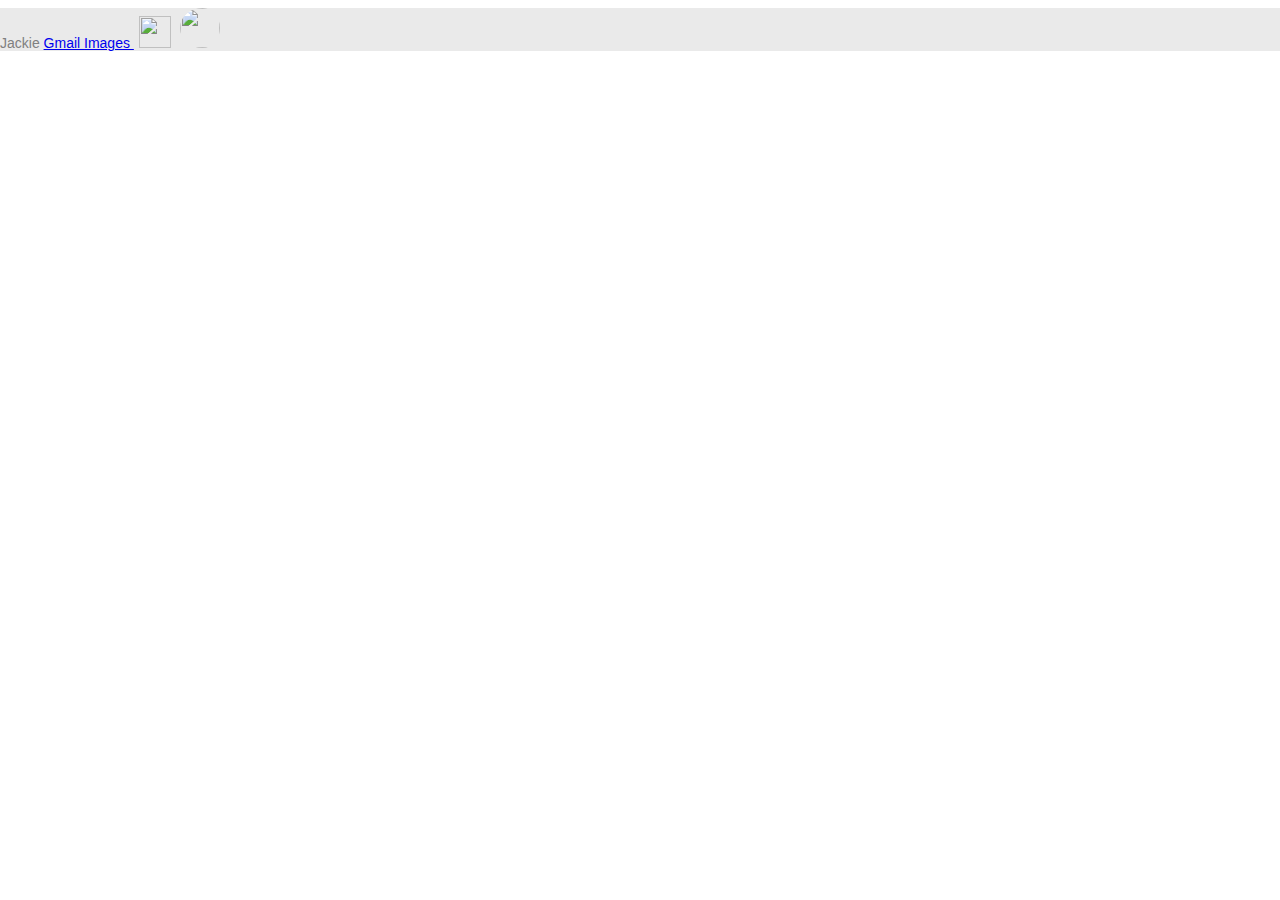
==== searchresults.html @ f9d32d33 "search results" ====
<!DOCTYPE html>
<html>

	<head>
		<title> Search Results </title>
		<link type="text/css" rel="stylesheet" href="search.css"> 
	</head>

	<body>
		
		<div id="header">
                        Jackie
                        <a href="https://www.google.com" > Gmail </a>
                        <a href="google.com" > Images </a>
                        <a href="https://www.google.com/maps/preview?hl=en"><img class="img-link" src="http://www.vallas.gr/mobile/images/calendar.png"></a>
                        <a href="https://plus.google.com/+JackiePham1/posts"><img class="img-circle" src="http://appbalo.com/wp-content/uploads/2014/08/Square-InstaPic---No-crop.png"> </a>
                </div>

	</body>

</html>
---- search.css ----
#header {
        display: inline-block;
        position: absolute;
        right: 0px;
        color: gray;
        font-family: Arial;
        font-size: 14px;
	background-color: #eaeaea;
	width: 100%;}


a:hover {
        text-decoration: underline;
}

.img-circle {
        display: inline-block;
        -webkit-border-radius: 50%;
        height: 40px;
        width: 40px;
        padding-top: 0px;
        padding-right: 5px;
        padding-bottom: 0px;
}

.img-link {
        display: inline-block;
        height: 32px;
        width: 32px;
        padding-top: 0px;
        padding-right: 5px;
        padding-left: 5px;
        padding-bottom: 0px;
}
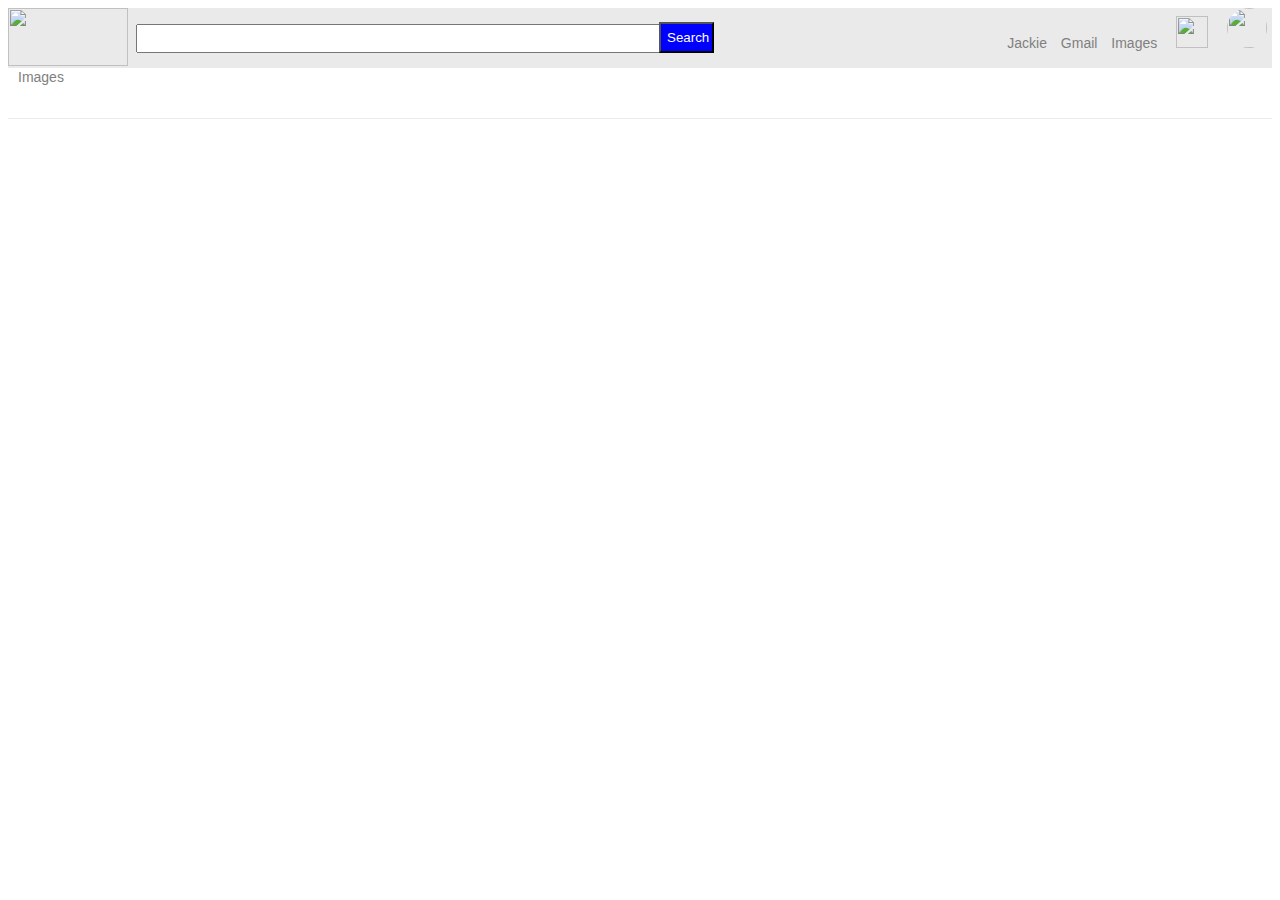
==== commit 9a930535: "searchresults" ====
--- a/searchresults.html
+++ b/searchresults.html
@@ -7,15 +7,26 @@
 	</head>
 
 	<body>
-		
+	<div>	
 		<div id="header">
+			<img id="logo" src="http://fineprintnyc.com/images/blog/history-of-logos/google/google-logo.png"> 
+			<form>
+				<input type="text" name="search">
+				<input type="submit" class="searchbtn" value="Search">
+			</form>
                         Jackie
                         <a href="https://www.google.com" > Gmail </a>
                         <a href="google.com" > Images </a>
                         <a href="https://www.google.com/maps/preview?hl=en"><img class="img-link" src="http://www.vallas.gr/mobile/images/calendar.png"></a>
                         <a href="https://plus.google.com/+JackiePham1/posts"><img class="img-circle" src="http://appbalo.com/wp-content/uploads/2014/08/Square-InstaPic---No-crop.png"> </a>
                 </div>
+	</div>
 
+	<div id="secondheader">
+		<a class="navlink" href="https://www.google.com">Images</a>
+		
+
+	</div>
 	</body>
 
 </html>
--- a/search.css
+++ b/search.css
@@ -1,17 +1,42 @@
+div {
+	background-color: #eaeaea;
+	height: 60px;
+	width: 100%;
+	display: in-line-block;
+	position: relative;
+}
+
 #header {
         display: inline-block;
-        position: absolute;
-        right: 0px;
-        color: gray;
         font-family: Arial;
         font-size: 14px;
-	background-color: #eaeaea;
-	width: 100%;}
+	text-align: right;
+	color: gray;
+	text-decoration: none;
+	float: right;
+}
 
+a {
+	padding-left:10px;
+	font-family: Arial;
+	color: gray;
+	font-size: 14px;
+	text-decoration: none;
+}
 
 a:hover {
         text-decoration: underline;
 }
+
+
+#logo {
+	height: 58px;
+	width: 120px;
+	text-align: left;
+	float: left;
+	padding-right: 20px;
+}
+
 
 .img-circle {
         display: inline-block;
@@ -33,3 +58,43 @@
         padding-bottom: 0px;
 }
 
+input[type="text"] {
+	width:520px;
+	height: 23px;
+	display: in-line block;
+	text-align: left;
+	float: left;
+	position: absolute;
+	top: 16px;
+	left: 128px;
+
+}
+
+.searchbtn {
+	background-color: blue;
+	color: #FFFFFF;
+	width: 55px;
+	position: absolute;
+	top: 14px;
+	left: 651px;
+	height: 31px;
+
+
+}
+
+#secondheader {
+	width: 100%;
+	background-color: #FFFFFF;
+	height: 50px;
+	border-bottom: 1px solid #eaeaea;
+
+
+}
+
+.navlink {
+	display: in-line block;
+	margin-left: auto;
+	margin-right: auto;
+	padding-top: 20px;	
+
+}
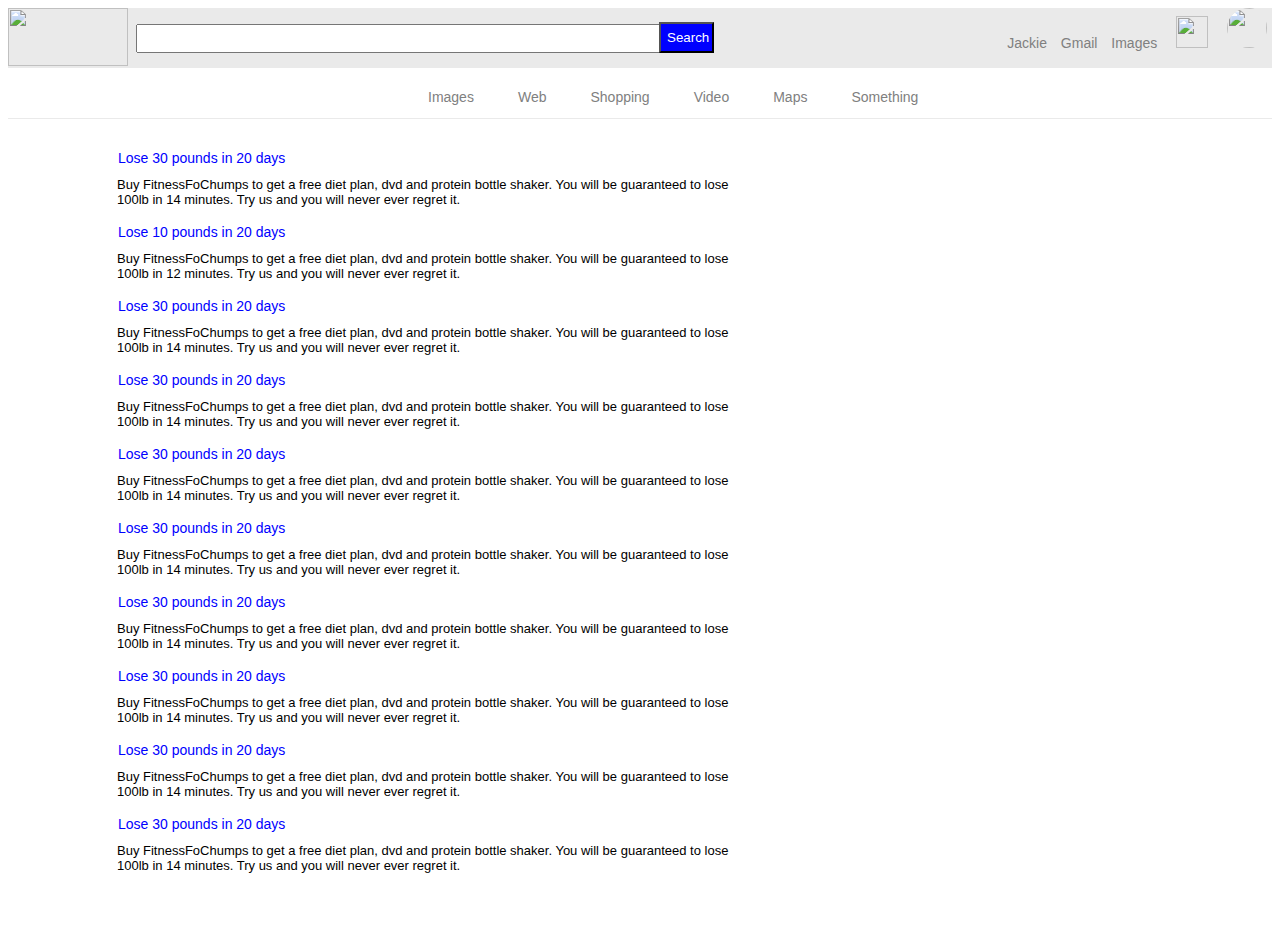
==== commit 76edae49: "search results" ====
--- a/searchresults.html
+++ b/searchresults.html
@@ -25,7 +25,35 @@
 	<div id="secondheader">
 		<a class="navlink" href="https://www.google.com">Images</a>
 		
+		<a class="navlink" href="https://www.google.com">Web</a>
+		<a class="navlink" href="https://www.google.com">Shopping</a>
+		<a class="navlink" href="https://www.google.com">Video</a>
+		<a class="navlink" href="https://www.google.com">Maps</a>
+		<a class="navlink" href="https://www.google.com">Something</a>
 
+	</div>
+
+	<div id="searchresults">
+		<a class="searchlink" href="https://www.google.com">Lose 30 pounds in 20 days</a>
+		<p> Buy FitnessFoChumps to get a free diet plan, dvd and protein bottle shaker. You will be guaranteed to lose 100lb in 14 minutes. Try us and you will never ever regret it. </p>
+		<a class="searchlink" href="https://www.google.com">Lose 10 pounds in 20 days</a>
+		<p> Buy FitnessFoChumps to get a free diet plan, dvd and protein bottle shaker. You will be guaranteed to lose 100lb in 12 minutes. Try us and you will never ever regret it. </p>
+		<a class="searchlink" href="https://www.google.com">Lose 30 pounds in 20 days</a>
+		<p> Buy FitnessFoChumps to get a free diet plan, dvd and protein bottle shaker. You will be guaranteed to lose 100lb in 14 minutes. Try us and you will never ever regret it. </p>
+		<a class="searchlink" href="https://www.google.com">Lose 30 pounds in 20 days</a>
+		<p> Buy FitnessFoChumps to get a free diet plan, dvd and protein bottle shaker. You will be guaranteed to lose 100lb in 14 minutes. Try us and you will never ever regret it. </p>
+		<a class="searchlink" href="https://www.google.com">Lose 30 pounds in 20 days</a>
+		<p> Buy FitnessFoChumps to get a free diet plan, dvd and protein bottle shaker. You will be guaranteed to lose 100lb in 14 minutes. Try us and you will never ever regret it. </p>
+		<a class="searchlink" href="https://www.google.com">Lose 30 pounds in 20 days</a>
+		<p> Buy FitnessFoChumps to get a free diet plan, dvd and protein bottle shaker. You will be guaranteed to lose 100lb in 14 minutes. Try us and you will never ever regret it. </p>
+		<a class="searchlink" href="https://www.google.com">Lose 30 pounds in 20 days</a>
+		<p> Buy FitnessFoChumps to get a free diet plan, dvd and protein bottle shaker. You will be guaranteed to lose 100lb in 14 minutes. Try us and you will never ever regret it. </p>
+		<a class="searchlink" href="https://www.google.com">Lose 30 pounds in 20 days</a>
+		<p> Buy FitnessFoChumps to get a free diet plan, dvd and protein bottle shaker. You will be guaranteed to lose 100lb in 14 minutes. Try us and you will never ever regret it. </p>
+		<a class="searchlink" href="https://www.google.com">Lose 30 pounds in 20 days</a>
+		<p> Buy FitnessFoChumps to get a free diet plan, dvd and protein bottle shaker. You will be guaranteed to lose 100lb in 14 minutes. Try us and you will never ever regret it. </p>
+		<a class="searchlink" href="https://www.google.com">Lose 30 pounds in 20 days</a>
+		<p> Buy FitnessFoChumps to get a free diet plan, dvd and protein bottle shaker. You will be guaranteed to lose 100lb in 14 minutes. Try us and you will never ever regret it. </p>
 	</div>
 	</body>
 
--- a/search.css
+++ b/search.css
@@ -96,5 +96,39 @@
 	margin-left: auto;
 	margin-right: auto;
 	padding-top: 20px;	
+	padding-left: 20px;
+	padding-right: 20px;
+	text-align: center;
+	position: relative;
+	left: 400px;
+	top: 20px;
 
 }
+
+#searchresults {
+	width: 50%;
+	background-color: #FFFFFF;
+	height: 800px;
+}
+
+.searchlink {
+
+	font-family: Arial;
+	color: Blue;
+	font-size: 14px;
+	position: relative;
+	top: 30px;
+	left: 100px;
+
+}
+
+p {
+	font-family: Arial;
+	font-size: 13px;
+	position: relative;
+	top: 27px;
+	left: 109px;
+
+
+
+}
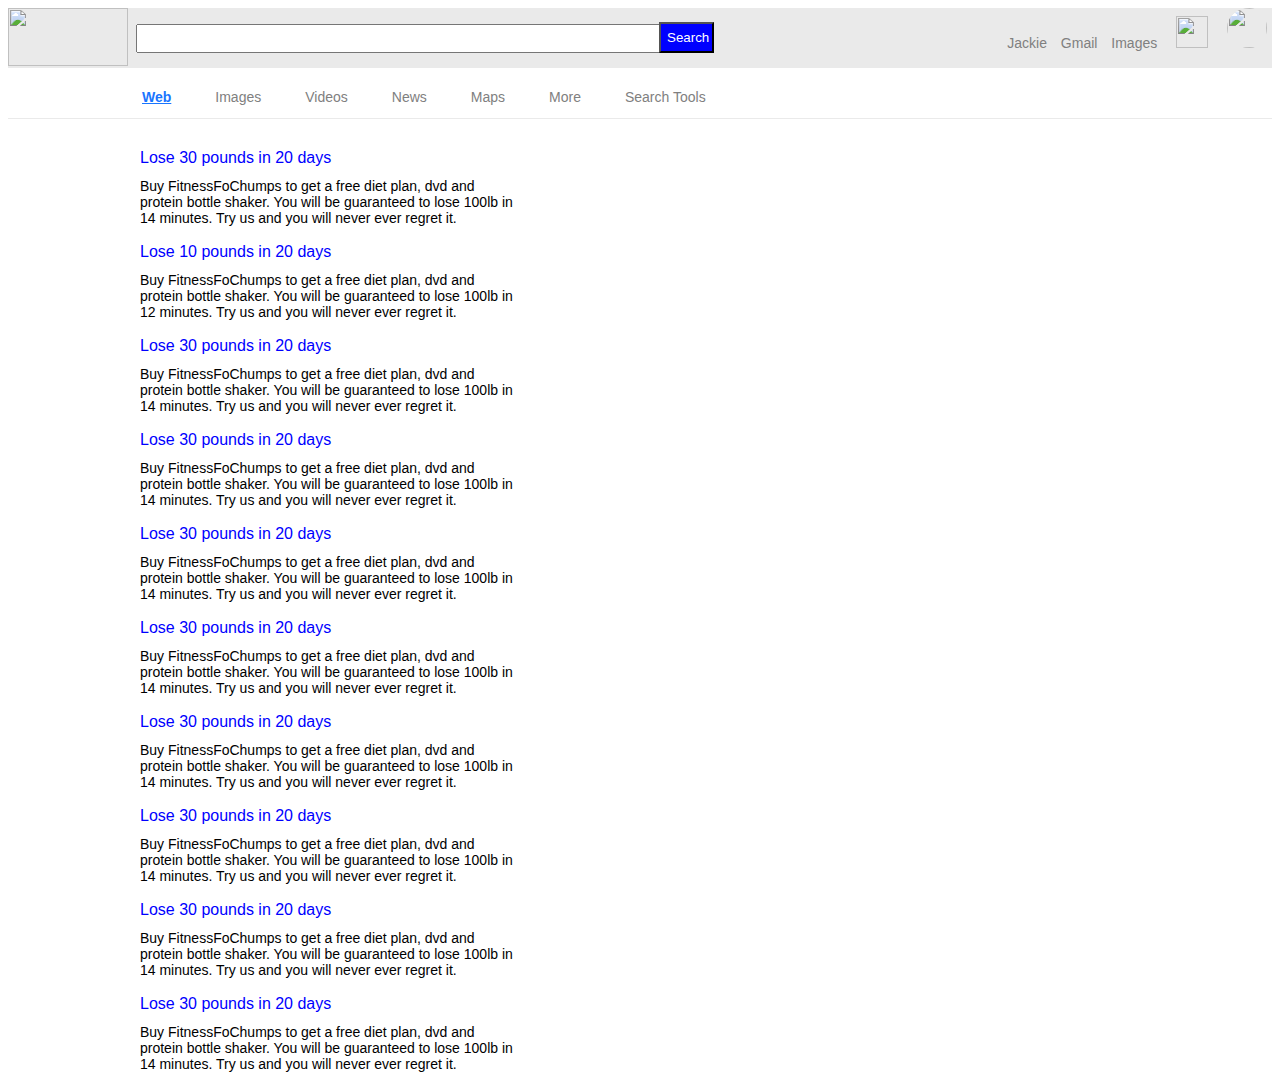
==== commit 69fa3168: "search results" ====
--- a/searchresults.html
+++ b/searchresults.html
@@ -23,14 +23,13 @@
 	</div>
 
 	<div id="secondheader">
+		<a class="navlink incontext" href="https://www.google.com">Web</a>
 		<a class="navlink" href="https://www.google.com">Images</a>
-		
-		<a class="navlink" href="https://www.google.com">Web</a>
-		<a class="navlink" href="https://www.google.com">Shopping</a>
-		<a class="navlink" href="https://www.google.com">Video</a>
+		<a class="navlink" href="https://www.google.com">Videos</a>
+		<a class="navlink" href="https://www.google.com">News</a>
 		<a class="navlink" href="https://www.google.com">Maps</a>
-		<a class="navlink" href="https://www.google.com">Something</a>
-
+		<a class="navlink" href="https://www.google.com">More</a>
+		<a class="navlink" href="https://www.google.com">Search Tools</a>
 	</div>
 
 	<div id="searchresults">
--- a/search.css
+++ b/search.css
@@ -100,13 +100,13 @@
 	padding-right: 20px;
 	text-align: center;
 	position: relative;
-	left: 400px;
+	left: 114px;
 	top: 20px;
 
 }
 
 #searchresults {
-	width: 50%;
+	width: 30%;
 	background-color: #FFFFFF;
 	height: 800px;
 }
@@ -115,20 +115,26 @@
 
 	font-family: Arial;
 	color: Blue;
-	font-size: 14px;
+	font-size: 16px;
 	position: relative;
 	top: 30px;
-	left: 100px;
+	left: 122px;
 
 }
 
 p {
 	font-family: Arial;
-	font-size: 13px;
+	font-size: 14px;
 	position: relative;
 	top: 27px;
-	left: 109px;
+	left: 132px;
+}
 
+.incontext {
 
+	color: #1975FF;
+	font-weight: bold;
+	text-decoration: underline;
 
 }
+
